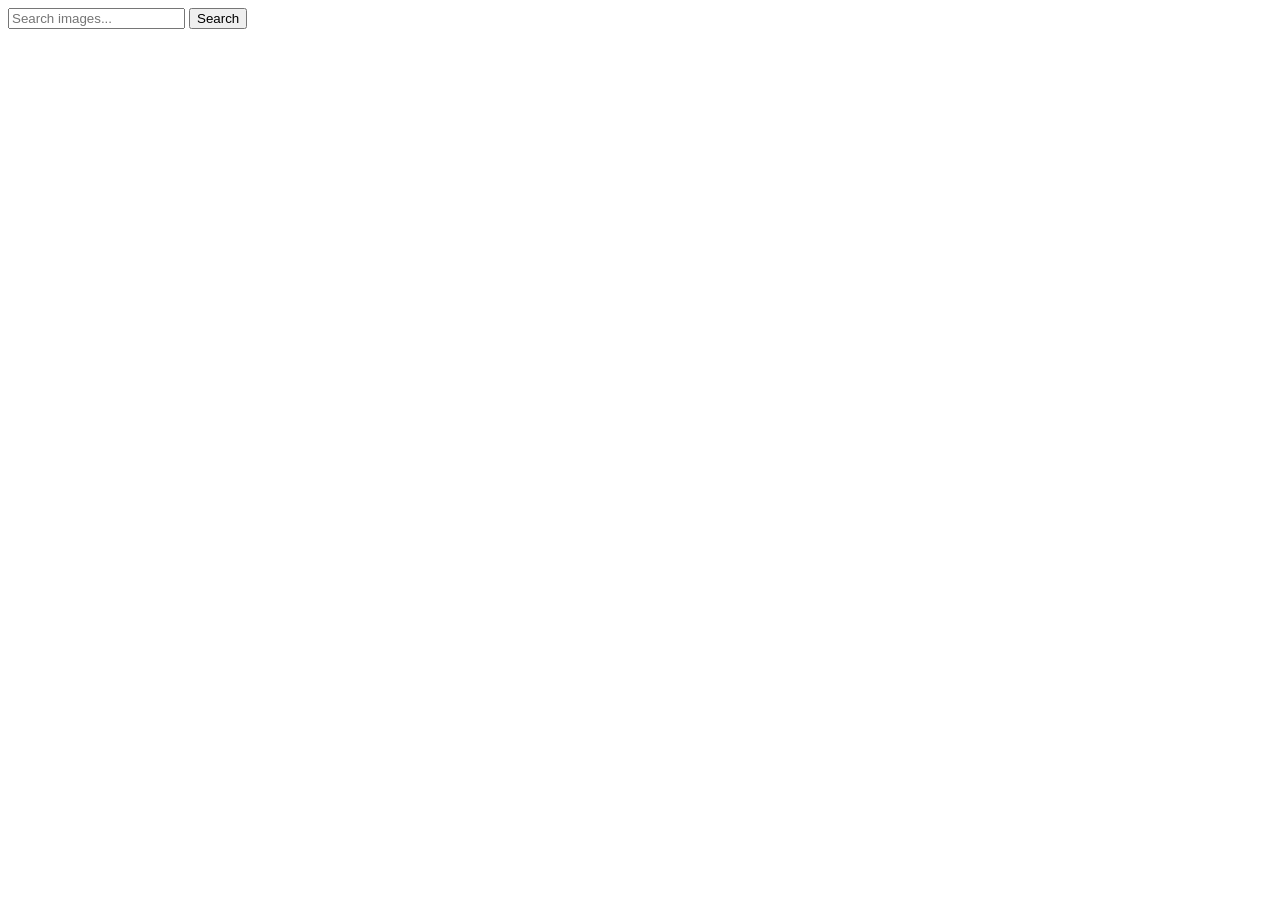
==== index.html @ 0604652c "Deploying to gh-pages from @ AlexandrPavlenko-ctrl/goit-js-hw-12@a2b1a871cdef1992b19df42c9e009d8fb19" ====
<!DOCTYPE html>
<html lang="en">
  <head>
    <meta charset="UTF-8" />
    <link rel="icon" type="image/svg+xml" href="/goit-js-hw-11/favicon.svg" />
    <meta name="viewport" content="width=device-width, initial-scale=1.0" />
    <title>JS-HW-11</title>
    <script type="module" crossorigin src="/goit-js-hw-11/index.js"></script>
    <link rel="modulepreload" crossorigin href="/goit-js-hw-11/assets/vendor-CxFKIfsH.js">
    <link rel="stylesheet" crossorigin href="/goit-js-hw-11/assets/vendor-CWKLx11g.css">
    <link rel="stylesheet" crossorigin href="/goit-js-hw-11/assets/index-CXAIFQuR.css">
  </head>
  <body> 
    <main>
      <form class="form search-form">
        <label>
          <input type="text" name="search-text" placeholder="Search images..." required>
        </label>
        <button type="submit">Search</button>
      </form>
      <span class="loader"></span> 
      <ul class="gallery"></ul>
   </main>  
    </body>
</html>
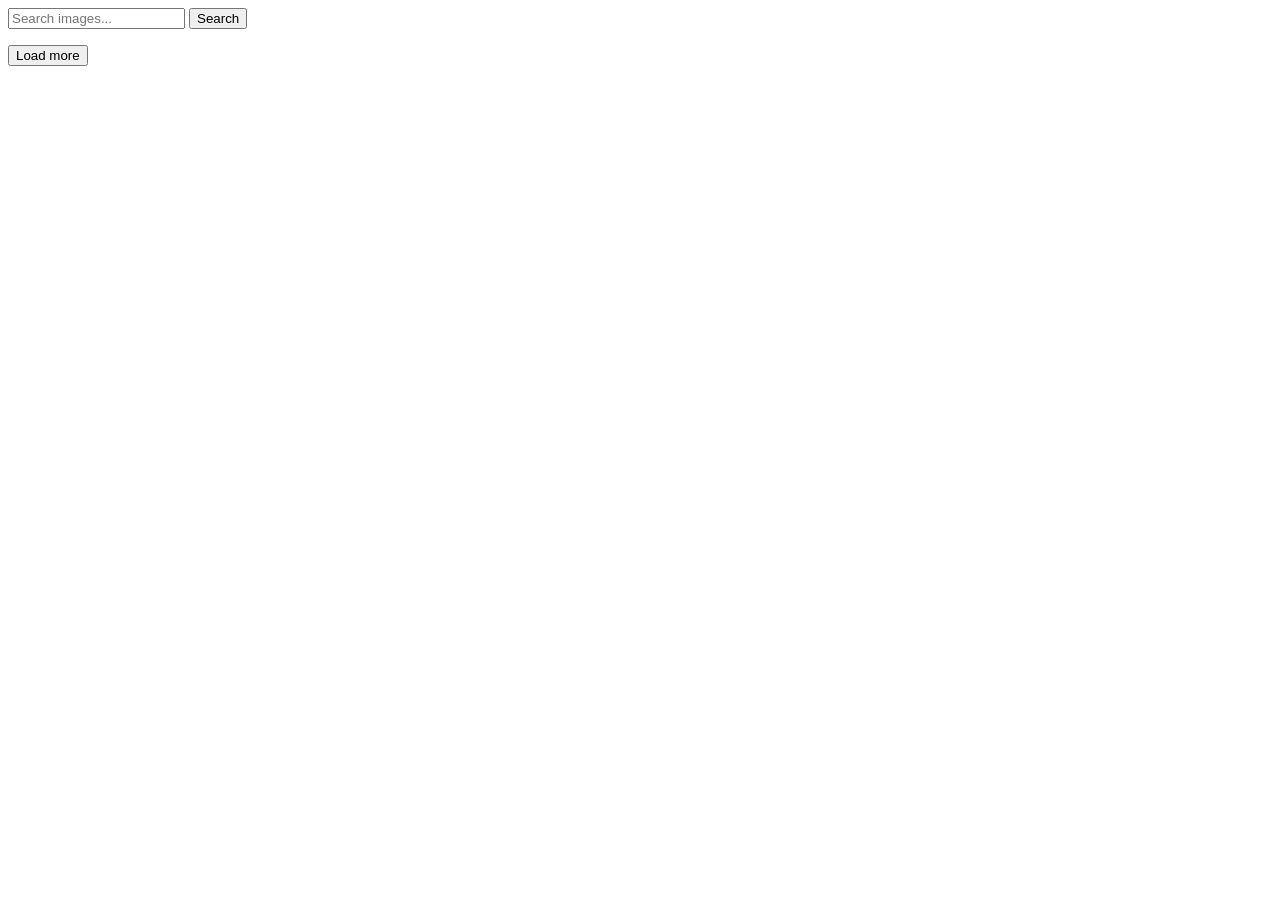
==== commit 56a71622: "Deploying to gh-pages from @ AlexandrPavlenko-ctrl/goit-js-hw-12@4d1b45feaddfce899cd0f499269311c77ce" ====
--- a/index.html
+++ b/index.html
@@ -2,13 +2,13 @@
 <html lang="en">
   <head>
     <meta charset="UTF-8" />
-    <link rel="icon" type="image/svg+xml" href="/goit-js-hw-11/favicon.svg" />
+    <link rel="icon" type="image/svg+xml" href="/goit-js-hw-12/favicon.svg" />
     <meta name="viewport" content="width=device-width, initial-scale=1.0" />
-    <title>JS-HW-11</title>
-    <script type="module" crossorigin src="/goit-js-hw-11/index.js"></script>
-    <link rel="modulepreload" crossorigin href="/goit-js-hw-11/assets/vendor-CxFKIfsH.js">
-    <link rel="stylesheet" crossorigin href="/goit-js-hw-11/assets/vendor-CWKLx11g.css">
-    <link rel="stylesheet" crossorigin href="/goit-js-hw-11/assets/index-CXAIFQuR.css">
+    <title>JS-HW-12</title>
+    <script type="module" crossorigin src="/goit-js-hw-12/index.js"></script>
+    <link rel="modulepreload" crossorigin href="/goit-js-hw-12/assets/vendor-BAQQTdrx.js">
+    <link rel="stylesheet" crossorigin href="/goit-js-hw-12/assets/vendor-CWKLx11g.css">
+    <link rel="stylesheet" crossorigin href="/goit-js-hw-12/assets/index-pe3jdHaQ.css">
   </head>
   <body> 
     <main>
@@ -20,6 +20,8 @@
       </form>
       <span class="loader"></span> 
       <ul class="gallery"></ul>
+
+      <button type="button" class="load-more-btn is-hidden">Load more</button>
    </main>  
     </body>
 </html>
